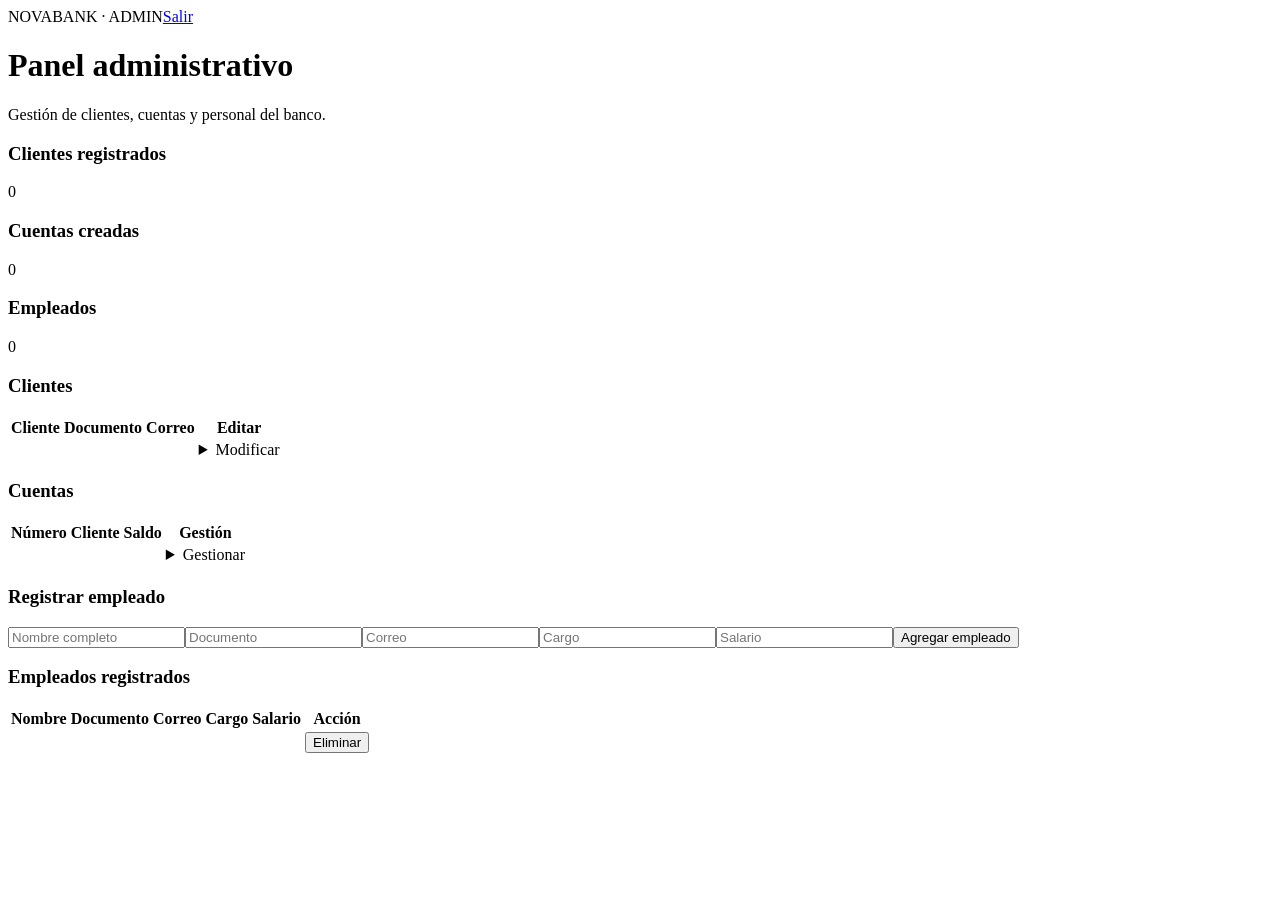
==== src/main/resources/templates/admin.html @ 3dece0e1 "Primera version de NovaBank" ====
<!doctype html>
<html lang="es" xmlns:th="http://www.thymeleaf.org">
  <head>
    <meta charset="UTF-8" />
    <meta name="viewport" content="width=device-width,initial-scale=1" />
    <title>Administración | NovaBank</title>
    <link rel="stylesheet" href="/css/estilos.css" />
  </head>
  <body>
    <div class="wrap wide">
      <header>
        <span class="tag">NOVABANK · ADMIN</span><a href="/logout">Salir</a>
      </header>
      <h1>Panel administrativo</h1>
      <p class="subtitle">Gestión de clientes, cuentas y personal del banco.</p>
      <section class="grid">
        <div class="card">
          <h3>Clientes registrados</h3>
          <div class="stat" th:text="${#lists.size(clientes)}">0</div>
        </div>
        <div class="card">
          <h3>Cuentas creadas</h3>
          <div class="stat" th:text="${#lists.size(cuentas)}">0</div>
        </div>
        <div class="card">
          <h3>Empleados</h3>
          <div class="stat" th:text="${#lists.size(empleados)}">0</div>
        </div>
      </section>
      
      <section class="card">
        <h3>Clientes</h3>
        <div class="table-scroll">
          <table>
            <tr>
              <th>Cliente</th>
              <th>Documento</th>
              <th>Correo</th>
              <th>Editar</th>
            </tr>
            <tr th:each="c:${clientes}">
              <td th:text="${c.nombre}"></td>
              <td th:text="${c.documento}"></td>
              <td th:text="${c.correo}"></td>
              <td>
                <details>
                  <summary>Modificar</summary>
                  <form method="post" action="/admin/cliente/editar">
                    <input
                      type="hidden"
                      name="numeroCliente"
                      th:value="${c.numeroCliente}"
                    /><input
                      name="nombre"
                      th:value="${c.nombre}"
                      required
                    /><input
                      name="correo"
                      type="email"
                      th:value="${c.correo}"
                      required
                    /><input
                      name="telefono"
                      th:value="${c.telefono}"
                      required
                    /><button class="btn">Guardar</button>
                  </form>
                </details>
              </td>
            </tr>
          </table>
        </div>
      </section>
      <section class="card">
        <h3>Cuentas</h3>
        <div class="table-scroll">
          <table>
            <tr>
              <th>Número</th>
              <th>Cliente</th>
              <th>Saldo</th>
              <th>Gestión</th>
            </tr>
            <tr th:each="c:${cuentas}">
              <td th:text="${c.numeroCuenta}"></td>
              <td th:text="${c.numeroCliente}"></td>
              <td th:text="${c.saldo}"></td>
              <td>
                <details>
                  <summary>Gestionar</summary>
                  <form method="post" action="/admin/cuenta/editar">
                    <input
                      type="hidden"
                      name="numeroCuenta"
                      th:value="${c.numeroCuenta}"
                    /><select name="tipo">
                      <option th:selected="${c.tipo == 'Ahorros'}">
                        Ahorros
                      </option>
                      <option th:selected="${c.tipo == 'Corriente'}">
                        Corriente
                      </option></select
                    ><label
                      ><input
                        type="checkbox"
                        name="activa"
                        value="true"
                        th:checked="${c.activa}"
                      />
                      Cuenta activa</label
                    ><button class="btn">Guardar</button>
                  </form>
                  <form
                    method="post"
                    action="/admin/cuenta/eliminar"
                    onsubmit="return confirm('¿Eliminar esta cuenta?');"
                  >
                    <input
                      type="hidden"
                      name="numeroCuenta"
                      th:value="${c.numeroCuenta}"
                    /><button class="btn danger">Eliminar cuenta</button>
                  </form>
                </details>
              </td>
            </tr>
          </table>
        </div>
      </section>
      <section class="card">
        <h3>Registrar empleado</h3>
        <form method="post" action="/admin/empleado" class="two-col">
          <input name="nombre" placeholder="Nombre completo" required /><input
            name="documento"
            placeholder="Documento"
            required
          /><input
            name="correo"
            type="email"
            placeholder="Correo"
            required
          /><input name="cargo" placeholder="Cargo" required /><input
            name="salario"
            type="number"
            min="0"
            step="0.01"
            placeholder="Salario"
            required
          /><button class="btn">Agregar empleado</button>
        </form>
      </section>
      <section class="card">
        <h3>Empleados registrados</h3>
        <table>
          <tr>
            <th>Nombre</th>
            <th>Documento</th>
            <th>Correo</th>
            <th>Cargo</th>
            <th>Salario</th>
            <th>Acción</th>
          </tr>
          <tr th:each="e:${empleados}">
            <td th:text="${e.nombre}"></td>
            <td th:text="${e.documento}"></td>
            <td th:text="${e.correo}"></td>
            <td th:text="${e.cargo}"></td>
            <td th:text="${e.salario}"></td>
            <td>
              <form method="post" action="/admin/empleado/eliminar">
                <input
                  type="hidden"
                  name="documento"
                  th:value="${e.documento}"
                /><button class="btn danger">Eliminar</button>
              </form>
            </td>
          </tr>
        </table>
      </section>
    </div>
  </body>
</html>
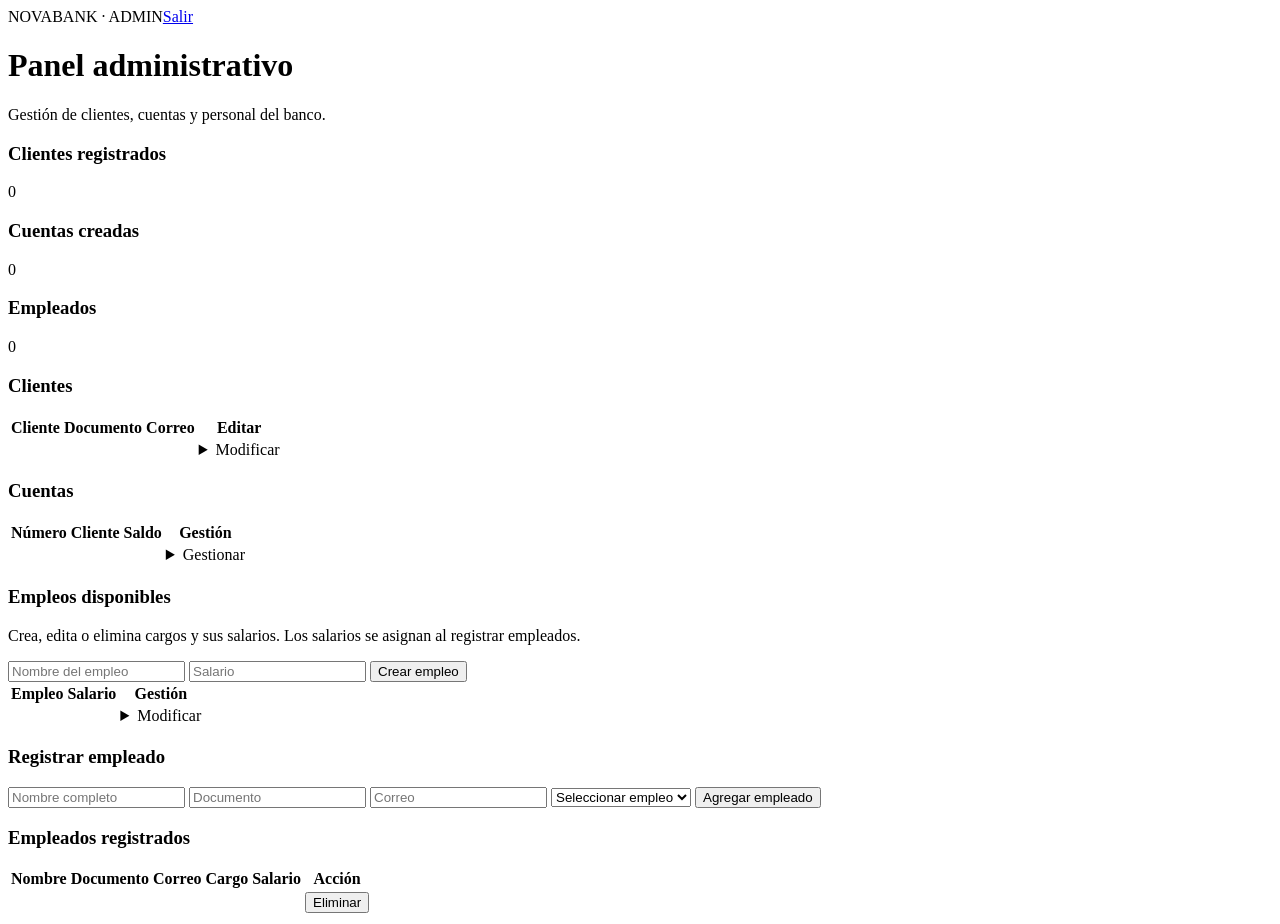
==== commit 262ff6fb: "Proyecto Gestion Banco actualizado" ====
--- a/src/main/resources/templates/admin.html
+++ b/src/main/resources/templates/admin.html
@@ -128,55 +128,74 @@
         </div>
       </section>
       <section class="card">
+        <h3>Empleos disponibles</h3>
+        <p class="subtitle">Crea, edita o elimina cargos y sus salarios. Los salarios se asignan al registrar empleados.</p>
+        <form method="post" action="/admin/empleo" class="two-col">
+          <input name="nombre" placeholder="Nombre del empleo" required />
+          <input name="salario" type="number" min="0" step="0.01" placeholder="Salario" required />
+          <button class="btn">Crear empleo</button>
+        </form>
+        <div class="table-scroll">
+          <table>
+            <tr><th>Empleo</th><th>Salario</th><th>Gestión</th></tr>
+            <tr th:each="p:${empleos}">
+              <td th:text="${p.nombre}"></td>
+              <td th:text="${p.salario}"></td>
+              <td>
+                <details>
+                  <summary>Modificar</summary>
+                  <form method="post" action="/admin/empleo/editar">
+                    <input type="hidden" name="nombreAnterior" th:value="${p.nombre}" />
+                    <input name="nombre" th:value="${p.nombre}" required />
+                    <input name="salario" type="number" min="0" step="0.01" th:value="${p.salario}" required />
+                    <button class="btn">Guardar cambios</button>
+                  </form>
+                  <form method="post" action="/admin/empleo/eliminar"
+                        onsubmit="return confirm('¿Eliminar este empleo?');">
+                    <input type="hidden" name="nombre" th:value="${p.nombre}" />
+                    <button class="btn danger">Eliminar empleo</button>
+                  </form>
+                </details>
+              </td>
+            </tr>
+          </table>
+        </div>
+      </section>
+
+      <section class="card">
         <h3>Registrar empleado</h3>
         <form method="post" action="/admin/empleado" class="two-col">
-          <input name="nombre" placeholder="Nombre completo" required /><input
-            name="documento"
-            placeholder="Documento"
-            required
-          /><input
-            name="correo"
-            type="email"
-            placeholder="Correo"
-            required
-          /><input name="cargo" placeholder="Cargo" required /><input
-            name="salario"
-            type="number"
-            min="0"
-            step="0.01"
-            placeholder="Salario"
-            required
-          /><button class="btn">Agregar empleado</button>
+          <input name="nombre" placeholder="Nombre completo" required />
+          <input name="documento" placeholder="Documento" required />
+          <input name="correo" type="email" placeholder="Correo" required />
+          <select name="cargo" required>
+            <option value="">Seleccionar empleo</option>
+            <option th:each="p:${empleos}" th:value="${p.nombre}" th:text="${p.nombre + ' — $' + p.salario}"></option>
+          </select>
+          <button class="btn">Agregar empleado</button>
         </form>
       </section>
+
       <section class="card">
         <h3>Empleados registrados</h3>
-        <table>
-          <tr>
-            <th>Nombre</th>
-            <th>Documento</th>
-            <th>Correo</th>
-            <th>Cargo</th>
-            <th>Salario</th>
-            <th>Acción</th>
-          </tr>
-          <tr th:each="e:${empleados}">
-            <td th:text="${e.nombre}"></td>
-            <td th:text="${e.documento}"></td>
-            <td th:text="${e.correo}"></td>
-            <td th:text="${e.cargo}"></td>
-            <td th:text="${e.salario}"></td>
-            <td>
-              <form method="post" action="/admin/empleado/eliminar">
-                <input
-                  type="hidden"
-                  name="documento"
-                  th:value="${e.documento}"
-                /><button class="btn danger">Eliminar</button>
-              </form>
-            </td>
-          </tr>
-        </table>
+        <div class="table-scroll">
+          <table>
+            <tr><th>Nombre</th><th>Documento</th><th>Correo</th><th>Cargo</th><th>Salario</th><th>Acción</th></tr>
+            <tr th:each="e:${empleados}">
+              <td th:text="${e.nombre}"></td>
+              <td th:text="${e.documento}"></td>
+              <td th:text="${e.correo}"></td>
+              <td th:text="${e.cargo}"></td>
+              <td th:text="${e.salario}"></td>
+              <td>
+                <form method="post" action="/admin/empleado/eliminar">
+                  <input type="hidden" name="documento" th:value="${e.documento}" />
+                  <button class="btn danger">Eliminar</button>
+                </form>
+              </td>
+            </tr>
+          </table>
+        </div>
       </section>
     </div>
   </body>
